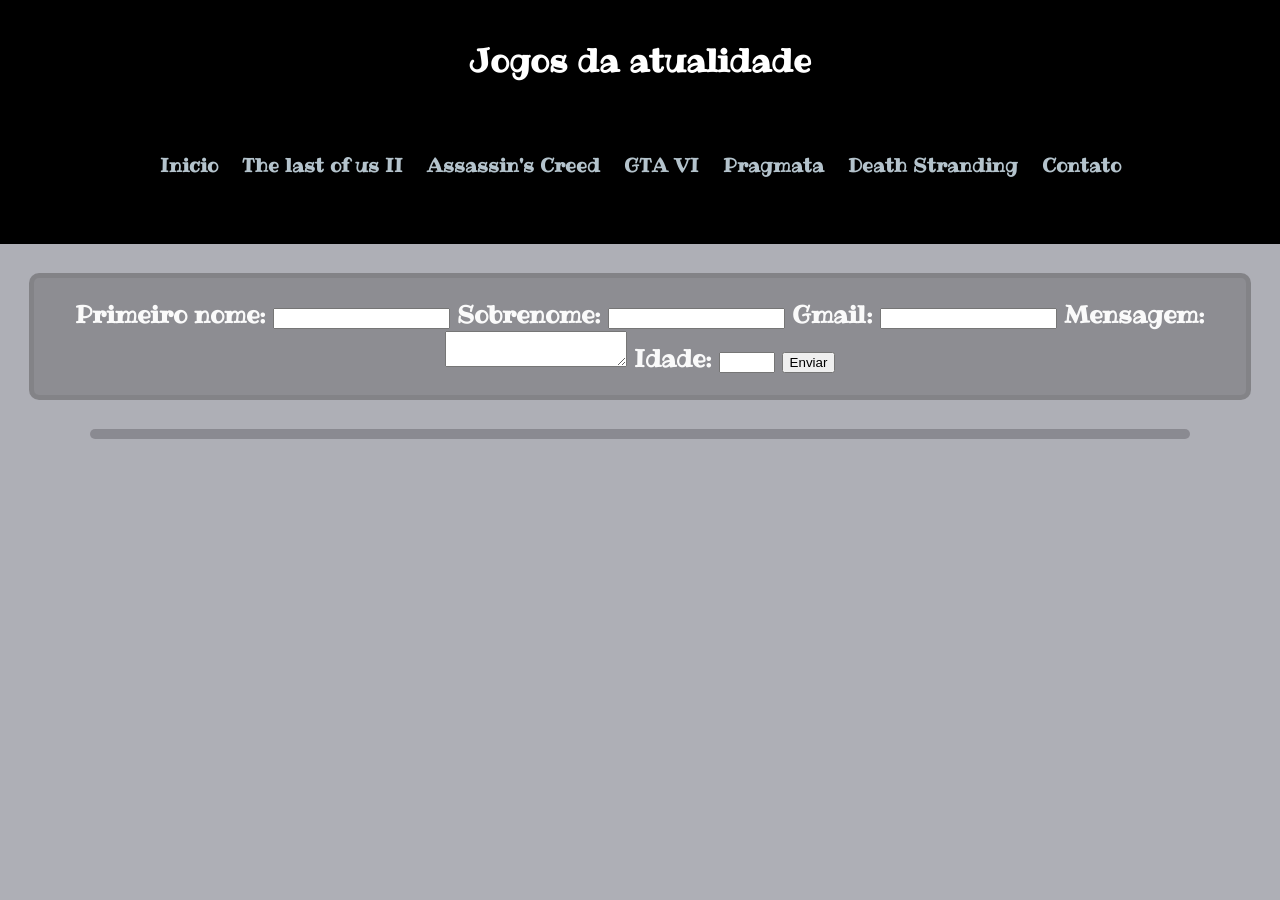
==== contato.html @ 581da67e "saASc" ====
<!doctype html>
<html lang="pt-br">
  <head>
    <meta charset="UTF-8" />
    <meta name="viewport" content="width=device-width, initial-scale=1.0" />
    <title>Document</title>
    <link rel="stylesheet" href="css/aiiiiiiiiiiiiiiiiiiiiiiiii.css" />
    <link rel="preconnect" href="https://fonts.googleapis.com" />
    <link rel="preconnect" href="https://fonts.gstatic.com" crossorigin />
    <link
      href="https://fonts.googleapis.com/css2?family=Bebas+Neue&family=Pacifico&family=Ribeye&display=swap"
      rel="stylesheet"
    />
  </head>
  <body>
    <header>
      <h1>Jogos da atualidade</h1>
      <nav>
        <h3>
          <a href="inicio.html"> Inicio </a>
          <a href="p2.html"> The last of us II </a>
          <a href="p3.html"> Assassin's Creed </a>
          <a href="p4.html"> GTA VI </a>
          <a href="p5.html"> Pragmata </a>
          <a href="p6.html"> Death Stranding </a>
          <a href="contato.html"> Contato </a>
        </h3>
      </nav>
      <form></form>
    </header>
    <main>
      <section id="contato">
        <h2>
          <form
            action="mailto:matheus_suzigan@gmail.com"
            method="post"
            enctype="text/plain"
          >
            <tael for="nome">Primeiro nome:</tael>
            <input type="text" id="nome" name="nome" required />

            <tael for="sobrenome">Sobrenome:</tael>
            <input type="text" id="sobrenome" name="sobrenome" required />

            <tael for="gmail">Gmail:</tael>
            <input type="text" id="gmail" name="gmail" required />

            <tael for="messagem">Mensagem:</tael>
            <textarea id="mensagem" name="mensagem"></textarea>

            <tael for="idade">Idade:</tael>
            <input
              type="number"
              id="idade"
              name="idade"
              min="16"
              max="100"
              required
            />

            <button type="submit">Enviar</button>
          </form>
        </h2>
      </section>
    </main>
    <footer></footer>
  </body>
</html>
---- css/aiiiiiiiiiiiiiiiiiiiiiiiii.css ----
body {
  color: rgb(250, 250, 250);
  background-color: rgb(174, 175, 182);
  margin: 0;
  font-family: "Ribeye", serif;
    font-weight: 400;
    font-style: normal;
}
header {
  background-color: rgb(0, 0, 0);
  text-align: center;
  color: rgb(255, 255, 255);
  padding: 18px;
  right: 0;

}
nav {
  text-align: center;
  padding: 30px;
}
nav a {
  color: rgb(180, 195, 204);
  text-align: center;
  text-decoration: none;
  margin: 9px ;
}
footer {
  color: azure;
  background-color: rgba(106, 103, 112, 0.514);
  padding: 5px;
  text-align: center;
  border-radius: 20px;
  margin-left: 90px;
  margin-right: 90px;
  width: auto;
  height: auto;
}
main{
  border: 5px solid;
  text-align: center;
  border-color: rgba(61, 56, 56, 0.11);
  margin: 29px;
  background-color: rgba(61, 56, 56, 0.288);
  border-radius: 10px;
}

p{
  margin: 20px;
}

iframe{
  margin: 20px;
  border: 10px solid;
  border-color: rgba(0, 0, 0, 0.514);
  border-radius: 100px;
}
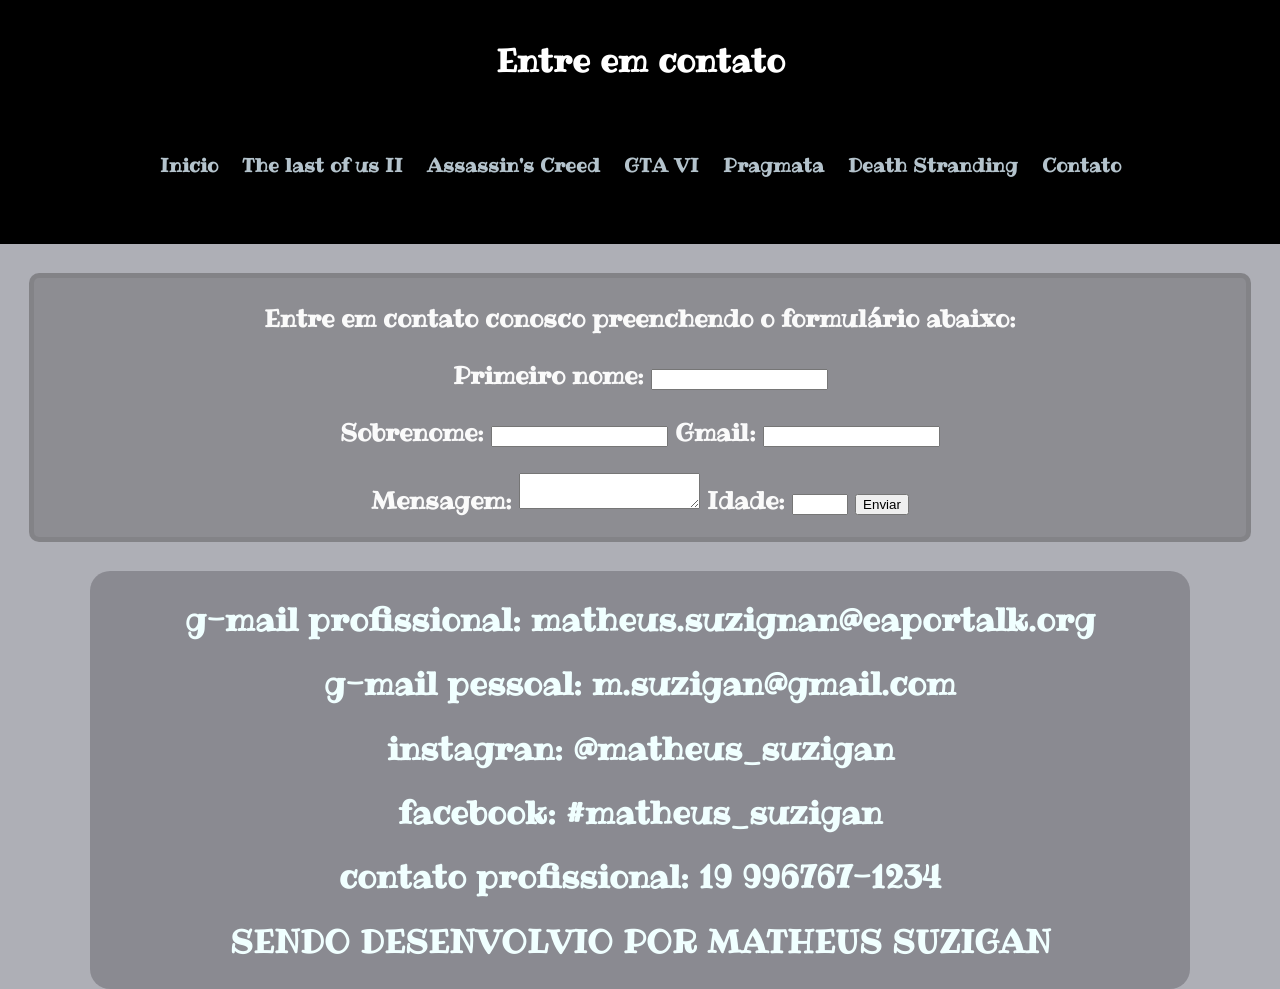
==== commit 6b008e83: "sfgdbx\b" ====
--- a/contato.html
+++ b/contato.html
@@ -14,7 +14,7 @@
   </head>
   <body>
     <header>
-      <h1>Jogos da atualidade</h1>
+      <h1>Entre em contato</h1>
       <nav>
         <h3>
           <a href="inicio.html"> Inicio </a>
@@ -26,25 +26,28 @@
           <a href="contato.html"> Contato </a>
         </h3>
       </nav>
-      <form></form>
+
     </header>
     <main>
       <section id="contato">
-        <h2>
+        <h1>
           <form
             action="mailto:matheus_suzigan@gmail.com"
             method="post"
             enctype="text/plain"
           >
+          <blockquote>
+            <p>Entre em contato conosco preenchendo o formulário abaixo:</p>
+          </blockquote>
             <tael for="nome">Primeiro nome:</tael>
             <input type="text" id="nome" name="nome" required />
-
+          <blockquote>
             <tael for="sobrenome">Sobrenome:</tael>
             <input type="text" id="sobrenome" name="sobrenome" required />
 
             <tael for="gmail">Gmail:</tael>
             <input type="text" id="gmail" name="gmail" required />
-
+          </blockquote>
             <tael for="messagem">Mensagem:</tael>
             <textarea id="mensagem" name="mensagem"></textarea>
 
@@ -60,9 +63,16 @@
 
             <button type="submit">Enviar</button>
           </form>
-        </h2>
+        </h1>
       </section>
     </main>
-    <footer></footer>
+    <footer>
+      <h1>g-mail profissional: matheus.suzignan@eaportalk.org</h1>
+      <h1>g-mail pessoal: m.suzigan@gmail.com</h1>
+      <h1>instagran: @matheus_suzigan</h1>
+      <h1>facebook: #matheus_suzigan</h1>
+      <h1>contato profissional: 19 996767-1234</h1>
+      <h1>SENDO DESENVOLVIO POR MATHEUS SUZIGAN</h1>
+    </footer>
   </body>
 </html>
--- a/css/aiiiiiiiiiiiiiiiiiiiiiiiii.css
+++ b/css/aiiiiiiiiiiiiiiiiiiiiiiiii.css
@@ -54,3 +54,26 @@
   border-color: rgba(0, 0, 0, 0.514);
   border-radius: 100px;
 }
+
+table {
+  margin: 80px;
+  text-align: center;
+  border: 10px solid;
+  border-color: rgba(104, 103, 103, 0.514);
+}
+
+thead {
+  background-color: rgb(95, 95, 95);
+  color: rgb(255, 255, 255);
+  border-radius: 20px;
+  color: rgb(145, 186, 248);
+}
+
+tbody {
+  background-color: rgb(110, 110, 110);
+  color: rgb(188, 225, 236);
+}
+
+a {
+  color: rgb(188, 225, 236);
+}
